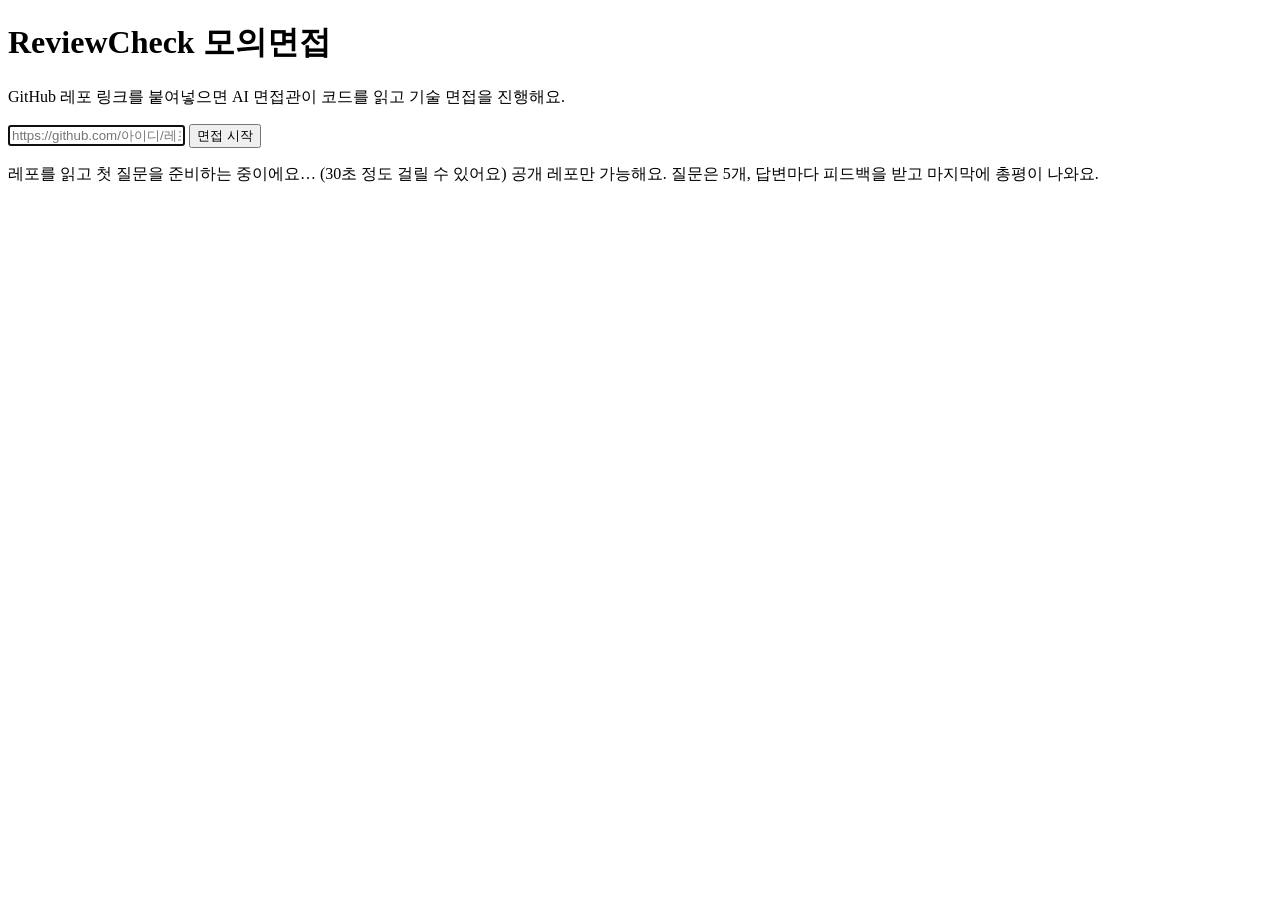
==== src/main/resources/templates/index.html @ 8470bb62 "GitHub 레포 기반 AI 모의면접 기능 - GitHub 링크로 공개 레포의 README, 설정 파일, 소스 코드를 읽어오는 GithubRepoFetcher 추가 - Claude" ====
<!doctype html>
<html lang="ko" xmlns:th="http://www.thymeleaf.org">
<head>
  <meta charset="utf-8">
  <meta name="viewport" content="width=device-width, initial-scale=1">
  <title>ReviewCheck 모의면접</title>
  <link rel="stylesheet" th:href="@{/app.css}">
</head>
<body>
<main class="wrap">
  <h1>ReviewCheck 모의면접</h1>
  <p class="sub">GitHub 레포 링크를 붙여넣으면 AI 면접관이 코드를 읽고 기술 면접을 진행해요.</p>

  <div class="error" th:if="${error}" th:text="${error}"></div>

  <div class="card">
    <form class="start" method="post" th:action="@{/interview}" data-loading>
      <input type="url" name="repoUrl" required placeholder="https://github.com/아이디/레포이름"
             th:value="${repoUrl}" autofocus>
      <button type="submit">면접 시작</button>
    </form>
    <p class="hint">
      <span class="loading">레포를 읽고 첫 질문을 준비하는 중이에요… (30초 정도 걸릴 수 있어요)</span>
      <span class="idle">공개 레포만 가능해요. 질문은 5개, 답변마다 피드백을 받고 마지막에 총평이 나와요.</span>
    </p>
  </div>
</main>
<script th:src="@{/app.js}"></script>
</body>
</html>
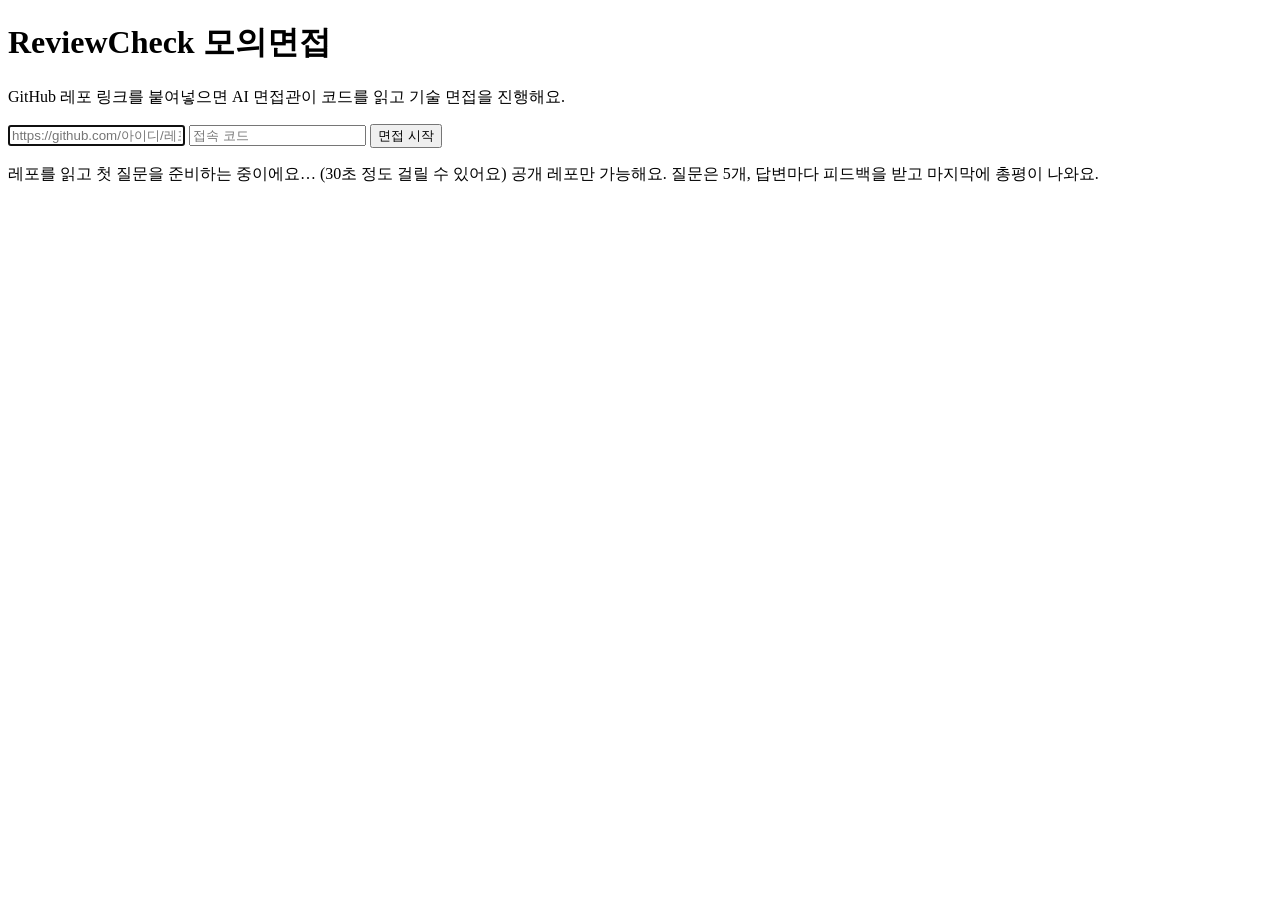
==== commit af2b1de0: "접속 코드와 사용 한도로 API 비용 보호, 면접 시작 속도 개선 비용 보호 - 접속 코드(INTERVIEW_ACCESS_CODE)가 맞아야 면접 시작 가능, 미설정 시 전체 차단" ====
--- a/src/main/resources/templates/index.html
+++ b/src/main/resources/templates/index.html
@@ -17,6 +17,8 @@
     <form class="start" method="post" th:action="@{/interview}" data-loading>
       <input type="url" name="repoUrl" required placeholder="https://github.com/아이디/레포이름"
              th:value="${repoUrl}" autofocus>
+      <input type="password" name="accessCode" required placeholder="접속 코드" autocomplete="off"
+             maxlength="100" style="flex: 0 1 160px">
       <button type="submit">면접 시작</button>
     </form>
     <p class="hint">
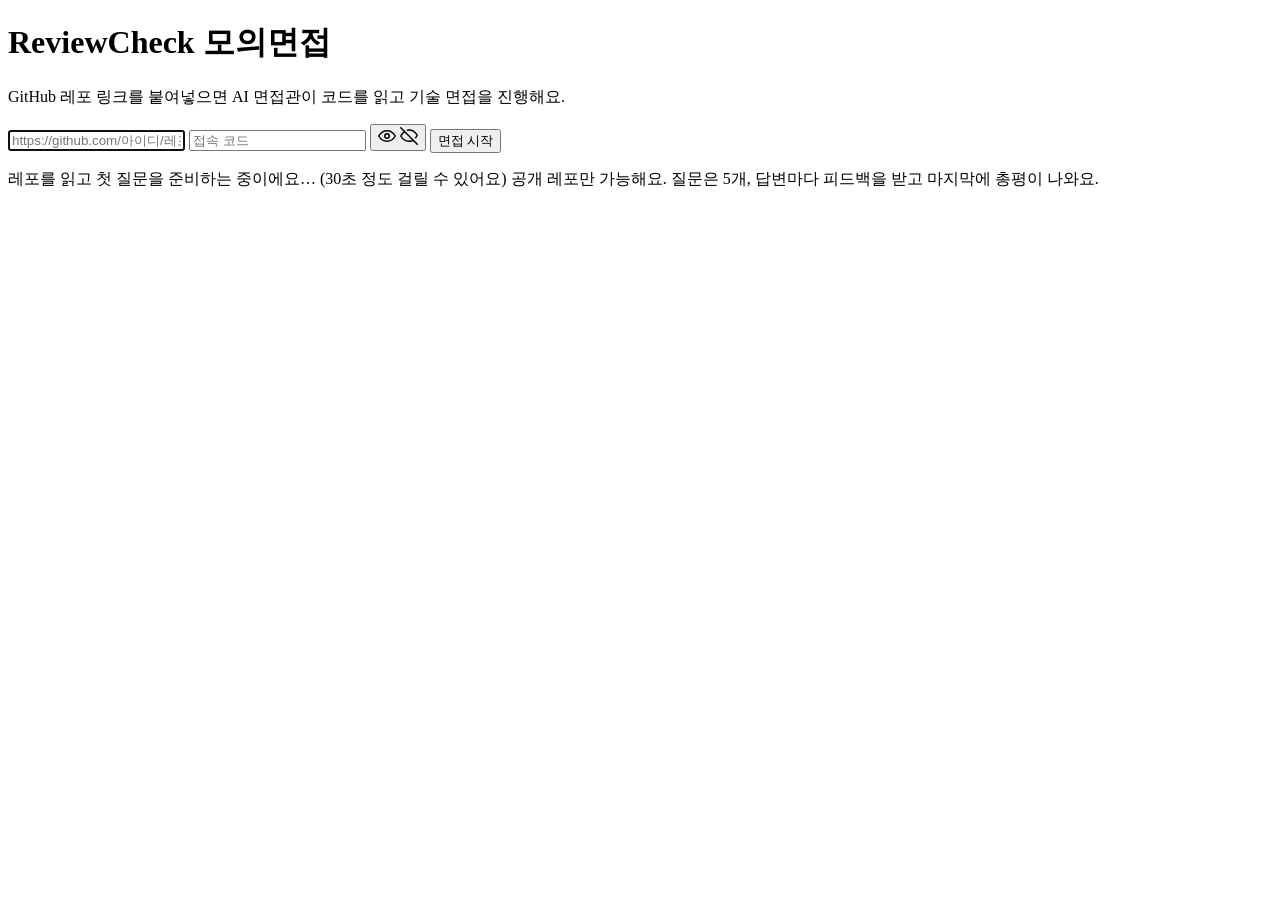
==== commit 71518b98: "접속 코드 보기/숨기기 버튼 추가 - 접속 코드 입력 칸에 눈 아이콘을 넣어, 누르면 입력한 코드가 보이고 다시 누르면 가려지도록 함 - 로딩 처리에서 시작 버튼을 정확히 잡도록 " ====
--- a/src/main/resources/templates/index.html
+++ b/src/main/resources/templates/index.html
@@ -17,8 +17,24 @@
     <form class="start" method="post" th:action="@{/interview}" data-loading>
       <input type="url" name="repoUrl" required placeholder="https://github.com/아이디/레포이름"
              th:value="${repoUrl}" autofocus>
-      <input type="password" name="accessCode" required placeholder="접속 코드" autocomplete="off"
-             maxlength="100" style="flex: 0 1 160px">
+      <span class="code-field">
+        <input type="password" name="accessCode" id="accessCode" required placeholder="접속 코드"
+               autocomplete="off" maxlength="100">
+        <!-- 눈 아이콘: 누르면 접속 코드가 보이고, 다시 누르면 가려진다 -->
+        <button type="button" class="toggle-code" data-target="accessCode" aria-label="접속 코드 보기">
+          <svg class="eye-open" viewBox="0 0 24 24" width="18" height="18" fill="none"
+               stroke="currentColor" stroke-width="2" stroke-linecap="round" stroke-linejoin="round">
+            <path d="M1 12s4-7 11-7 11 7 11 7-4 7-11 7S1 12 1 12z"/>
+            <circle cx="12" cy="12" r="3"/>
+          </svg>
+          <svg class="eye-off" viewBox="0 0 24 24" width="18" height="18" fill="none"
+               stroke="currentColor" stroke-width="2" stroke-linecap="round" stroke-linejoin="round">
+            <path d="M17.94 17.94A10.07 10.07 0 0 1 12 19c-7 0-11-7-11-7a18.45 18.45 0 0 1 5.06-5.94"/>
+            <path d="M9.9 4.24A9.12 9.12 0 0 1 12 4c7 0 11 7 11 7a18.5 18.5 0 0 1-2.16 3.19"/>
+            <line x1="1" y1="1" x2="23" y2="23"/>
+          </svg>
+        </button>
+      </span>
       <button type="submit">면접 시작</button>
     </form>
     <p class="hint">
